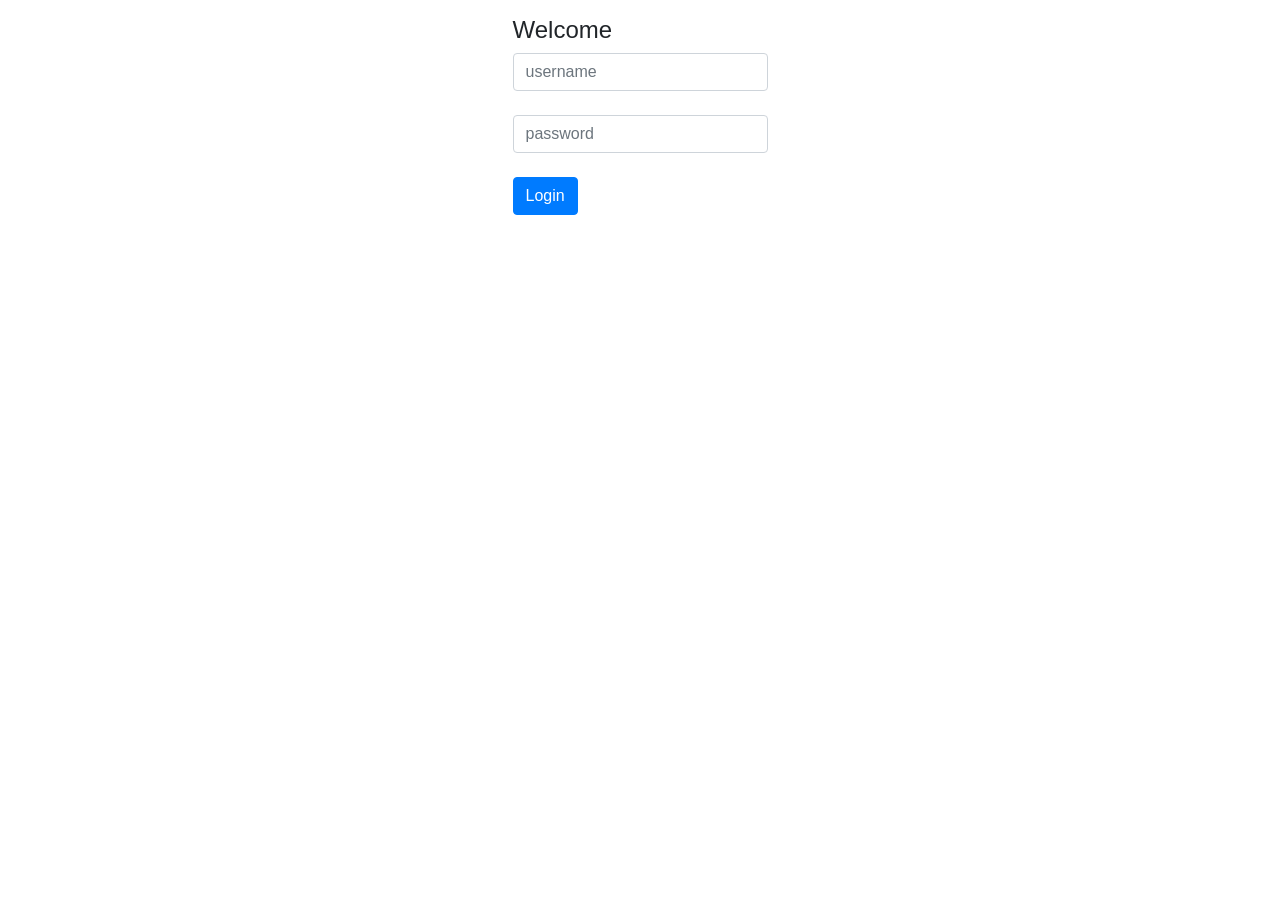
==== src/templates/webapp/index.html @ 2b365448 "initial commit" ====
<!DOCTYPE html>
<html lang="en">
<head>

    <title>Welcome page</title>

    <!-- Required meta tags -->
    <meta charset="utf-8">
    <meta name="viewport" content="width=device-width, initial-scale=1, shrink-to-fit=no">

    <!-- Bootstrap CSS -->
    <link rel="stylesheet" href="https://maxcdn.bootstrapcdn.com/bootstrap/4.0.0-beta.2/css/bootstrap.min.css" integrity="sha384-PsH8R72JQ3SOdhVi3uxftmaW6Vc51MKb0q5P2rRUpPvrszuE4W1povHYgTpBfshb" crossorigin="anonymous">
</head>
<body>



<div class="container mt-3">
    <form action="/users.html" method="POST">
    <div class="row justify-content-center">
        <div class="col-md-offset-5 col-md-3">
            <div class="form-login">
                <h4>Welcome</h4>
                <input type="text" id="login" name="login" class="form-control input-sm chat-input" placeholder="username" required />
                </br>
                <input type="text" id="password" name="password" class="form-control input-sm chat-input" placeholder="password" required />
                </br>
                <div class="wrapper">
            <span class="group-btn">
                <input type="submit" class="btn btn-primary btn-md" value="Login">
            </span>
                </div>
            </div>

        </div>
    </div>
    </form>
</div>

<!-- Optional JavaScript -->
<!-- jQuery first, then Popper.js, then Bootstrap JS -->
<script src="https://code.jquery.com/jquery-3.2.1.slim.min.js" integrity="sha384-KJ3o2DKtIkvYIK3UENzmM7KCkRr/rE9/Qpg6aAZGJwFDMVNA/GpGFF93hXpG5KkN" crossorigin="anonymous"></script>
<script src="https://cdnjs.cloudflare.com/ajax/libs/popper.js/1.12.3/umd/popper.min.js" integrity="sha384-vFJXuSJphROIrBnz7yo7oB41mKfc8JzQZiCq4NCceLEaO4IHwicKwpJf9c9IpFgh" crossorigin="anonymous"></script>
<script src="https://maxcdn.bootstrapcdn.com/bootstrap/4.0.0-beta.2/js/bootstrap.min.js" integrity="sha384-alpBpkh1PFOepccYVYDB4do5UnbKysX5WZXm3XxPqe5iKTfUKjNkCk9SaVuEZflJ" crossorigin="anonymous"></script>
</body>
</html>
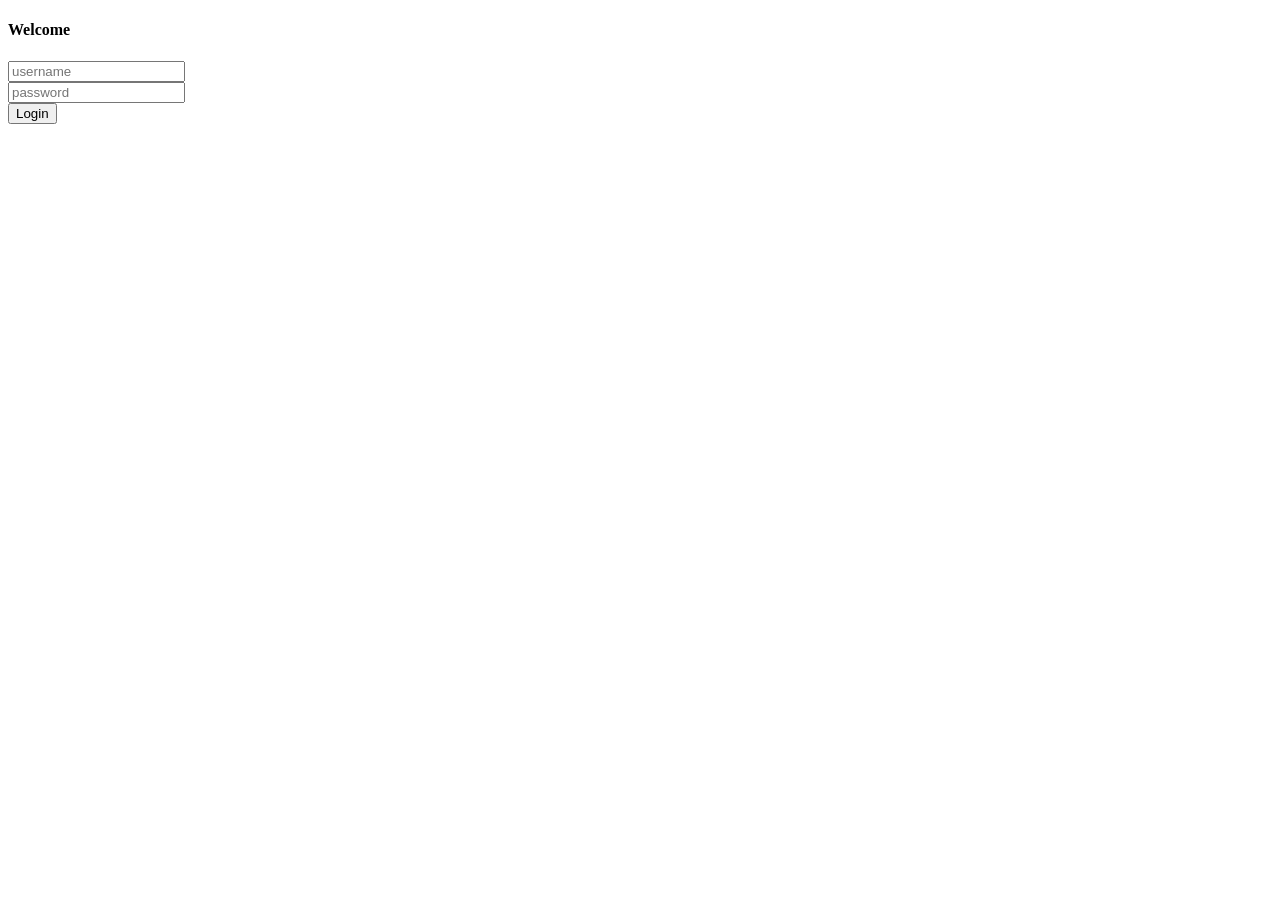
==== commit 08942977: "repare sql-ingection, russian language when work with DB" ====
--- a/src/templates/webapp/index.html
+++ b/src/templates/webapp/index.html
@@ -7,16 +7,14 @@
     <!-- Required meta tags -->
     <meta charset="utf-8">
     <meta name="viewport" content="width=device-width, initial-scale=1, shrink-to-fit=no">
-
-    <!-- Bootstrap CSS -->
-    <link rel="stylesheet" href="https://maxcdn.bootstrapcdn.com/bootstrap/4.0.0-beta.2/css/bootstrap.min.css" integrity="sha384-PsH8R72JQ3SOdhVi3uxftmaW6Vc51MKb0q5P2rRUpPvrszuE4W1povHYgTpBfshb" crossorigin="anonymous">
+    <script src="https://maxcdn.bootstrapcdn.com/bootstrap/4.0.0-beta.2/js/bootstrap.min.js" integrity="sha384-alpBpkh1PFOepccYVYDB4do5UnbKysX5WZXm3XxPqe5iKTfUKjNkCk9SaVuEZflJ" crossorigin="anonymous"></script>
 </head>
 <body>
 
 
 
 <div class="container mt-3">
-    <form action="/users.html" method="POST">
+    <form action="/index.html" method="POST">
     <div class="row justify-content-center">
         <div class="col-md-offset-5 col-md-3">
             <div class="form-login">
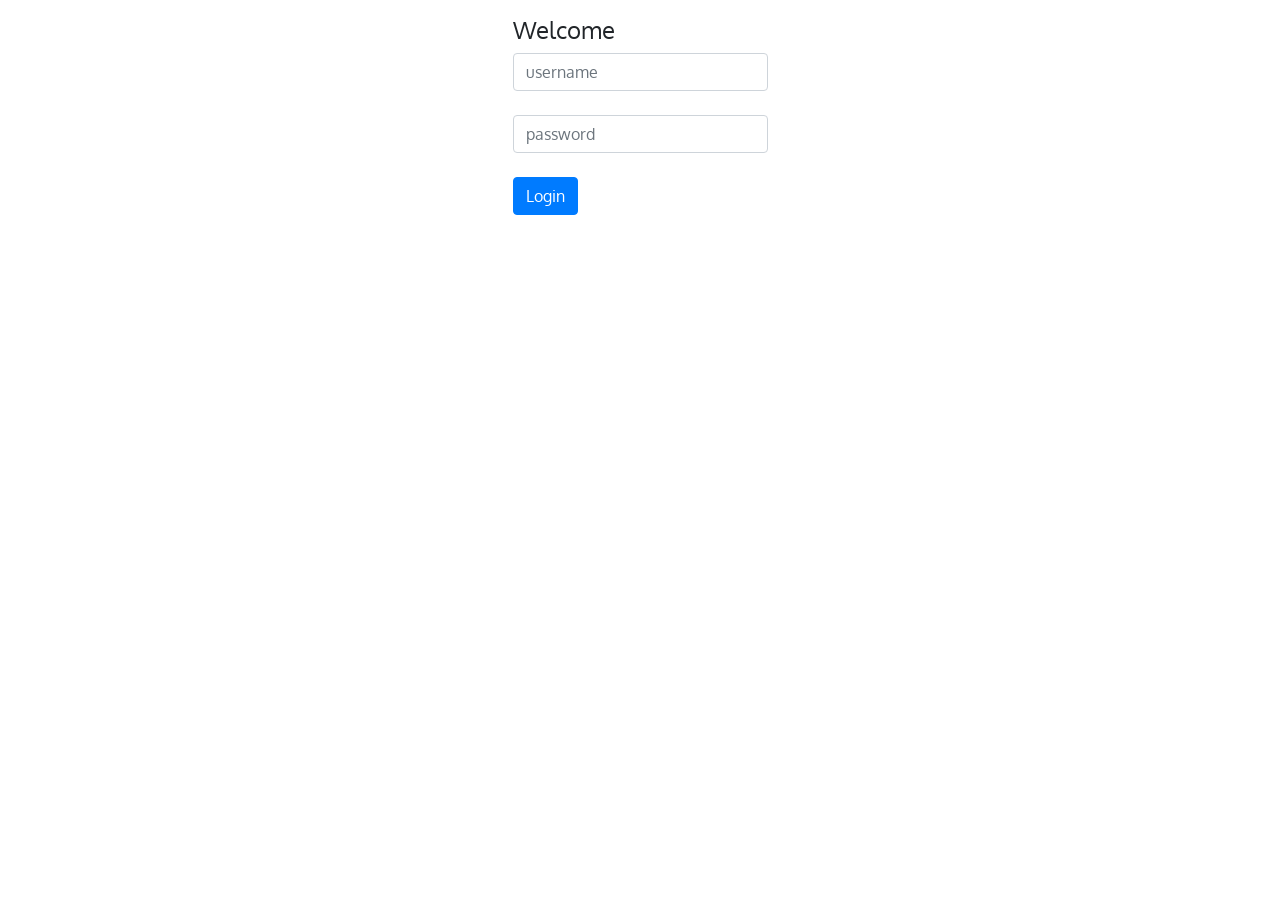
==== commit 692b19ae: "html and css to Bootstrap vision" ====
--- a/src/templates/webapp/index.html
+++ b/src/templates/webapp/index.html
@@ -7,38 +7,45 @@
     <!-- Required meta tags -->
     <meta charset="utf-8">
     <meta name="viewport" content="width=device-width, initial-scale=1, shrink-to-fit=no">
-    <script src="https://maxcdn.bootstrapcdn.com/bootstrap/4.0.0-beta.2/js/bootstrap.min.js" integrity="sha384-alpBpkh1PFOepccYVYDB4do5UnbKysX5WZXm3XxPqe5iKTfUKjNkCk9SaVuEZflJ" crossorigin="anonymous"></script>
+    <link rel="stylesheet" href="https://maxcdn.bootstrapcdn.com/bootstrap/4.0.0/css/bootstrap.min.css"
+          integrity="sha384-Gn5384xqQ1aoWXA+058RXPxPg6fy4IWvTNh0E263XmFcJlSAwiGgFAW/dAiS6JXm" crossorigin="anonymous">
+    <link href='https://fonts.googleapis.com/css?family=Oxygen:400,300,700' rel='stylesheet' type='text/css'>
+    <link rel="stylesheet" href="css/styles.css">
 </head>
 <body>
-
-
-
 <div class="container mt-3">
     <form action="/index.html" method="POST">
-    <div class="row justify-content-center">
-        <div class="col-md-offset-5 col-md-3">
-            <div class="form-login">
-                <h4>Welcome</h4>
-                <input type="text" id="login" name="login" class="form-control input-sm chat-input" placeholder="username" required />
-                </br>
-                <input type="text" id="password" name="password" class="form-control input-sm chat-input" placeholder="password" required />
-                </br>
-                <div class="wrapper">
+        <div class="row justify-content-center">
+            <div class="col-md-offset-5 col-md-3">
+                <div class="form-login">
+                    <h4>Welcome</h4>
+                    <input type="text" id="login" name="login" class="form-control input-sm chat-input"
+                           placeholder="username" required/>
+                    </br>
+                    <input type="text" id="password" name="password" class="form-control input-sm chat-input"
+                           placeholder="password" required/>
+                    </br>
+                    <div class="wrapper">
             <span class="group-btn">
                 <input type="submit" class="btn btn-primary btn-md" value="Login">
             </span>
+                    </div>
                 </div>
             </div>
-
         </div>
-    </div>
     </form>
 </div>
 
 <!-- Optional JavaScript -->
 <!-- jQuery first, then Popper.js, then Bootstrap JS -->
-<script src="https://code.jquery.com/jquery-3.2.1.slim.min.js" integrity="sha384-KJ3o2DKtIkvYIK3UENzmM7KCkRr/rE9/Qpg6aAZGJwFDMVNA/GpGFF93hXpG5KkN" crossorigin="anonymous"></script>
-<script src="https://cdnjs.cloudflare.com/ajax/libs/popper.js/1.12.3/umd/popper.min.js" integrity="sha384-vFJXuSJphROIrBnz7yo7oB41mKfc8JzQZiCq4NCceLEaO4IHwicKwpJf9c9IpFgh" crossorigin="anonymous"></script>
-<script src="https://maxcdn.bootstrapcdn.com/bootstrap/4.0.0-beta.2/js/bootstrap.min.js" integrity="sha384-alpBpkh1PFOepccYVYDB4do5UnbKysX5WZXm3XxPqe5iKTfUKjNkCk9SaVuEZflJ" crossorigin="anonymous"></script>
+<script src="https://code.jquery.com/jquery-3.2.1.slim.min.js"
+        integrity="sha384-KJ3o2DKtIkvYIK3UENzmM7KCkRr/rE9/Qpg6aAZGJwFDMVNA/GpGFF93hXpG5KkN"
+        crossorigin="anonymous"></script>
+<script src="https://cdnjs.cloudflare.com/ajax/libs/popper.js/1.12.9/umd/popper.min.js"
+        integrity="sha384-ApNbgh9B+Y1QKtv3Rn7W3mgPxhU9K/ScQsAP7hUibX39j7fakFPskvXusvfa0b4Q"
+        crossorigin="anonymous"></script>
+<script src="https://maxcdn.bootstrapcdn.com/bootstrap/4.0.0/js/bootstrap.min.js"
+        integrity="sha384-JZR6Spejh4U02d8jOt6vLEHfe/JQGiRRSQQxSfFWpi1MquVdAyjUar5+76PVCmYl"
+        crossorigin="anonymous"></script>
 </body>
 </html>
--- a/src/templates/webapp/css/styles.css
+++ b/src/templates/webapp/css/styles.css
@@ -0,0 +1,4 @@
+body {
+  font-size: 16px;
+  font-family: 'Oxygen', sans-serif;
+}
